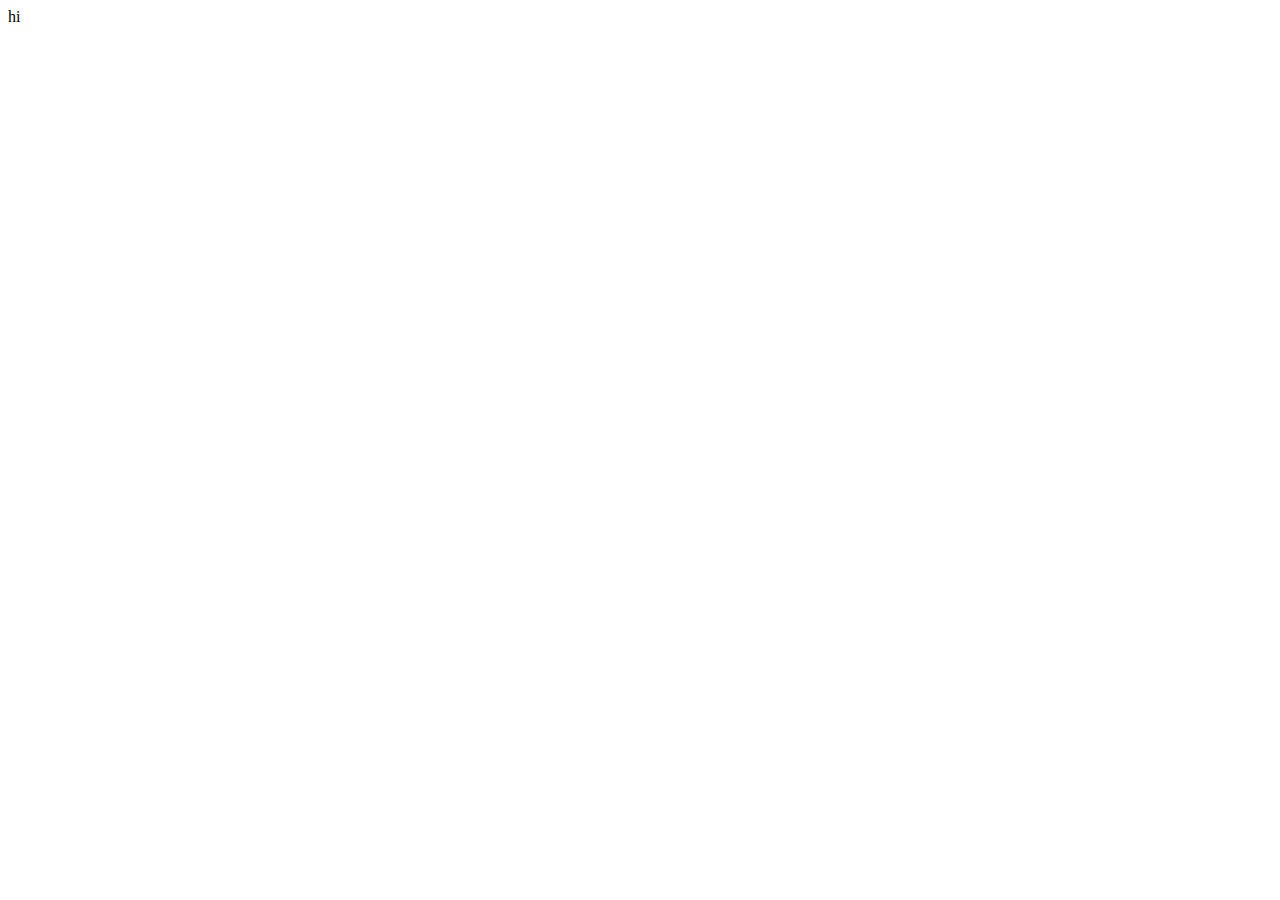
==== src/main/resources/templates/activation.html @ 13a8af25 "壁纸上传,注册" ====
<!DOCTYPE html>
<html lang="en">
<head>
    <meta charset="UTF-8">
    <meta name="viewport" content="width=device-width, initial-scale=1.0">
    <title>Document</title>
</head>
<body>
hi
</body>
</html>
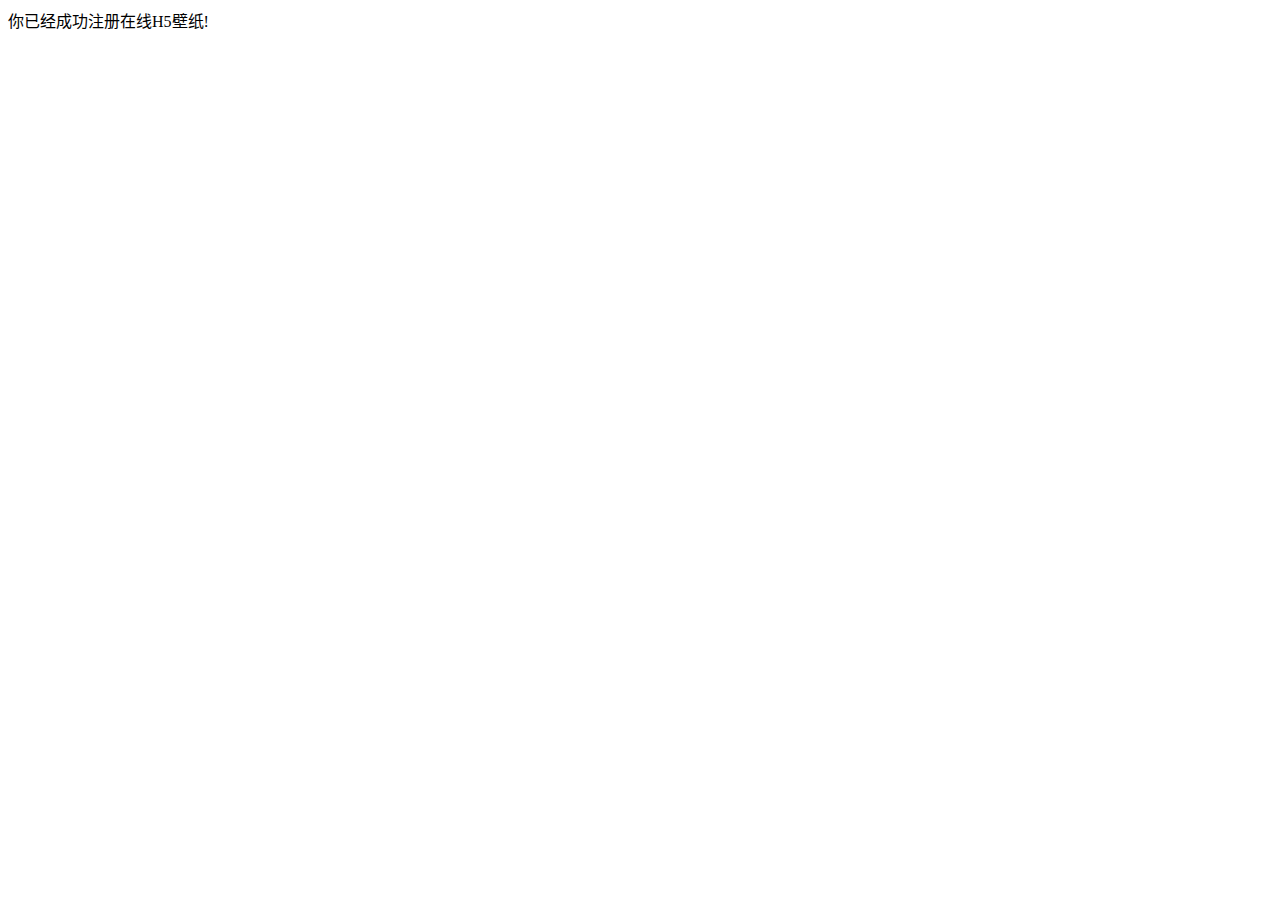
==== commit 0a0f2401: "基本功能" ====
--- a/src/main/resources/templates/activation.html
+++ b/src/main/resources/templates/activation.html
@@ -1,11 +1,11 @@
 <!DOCTYPE html>
-<html lang="en">
+<html lang="zh-CN">
 <head>
     <meta charset="UTF-8">
     <meta name="viewport" content="width=device-width, initial-scale=1.0">
     <title>Document</title>
 </head>
 <body>
-hi
+你已经成功注册在线H5壁纸!
 </body>
 </html>